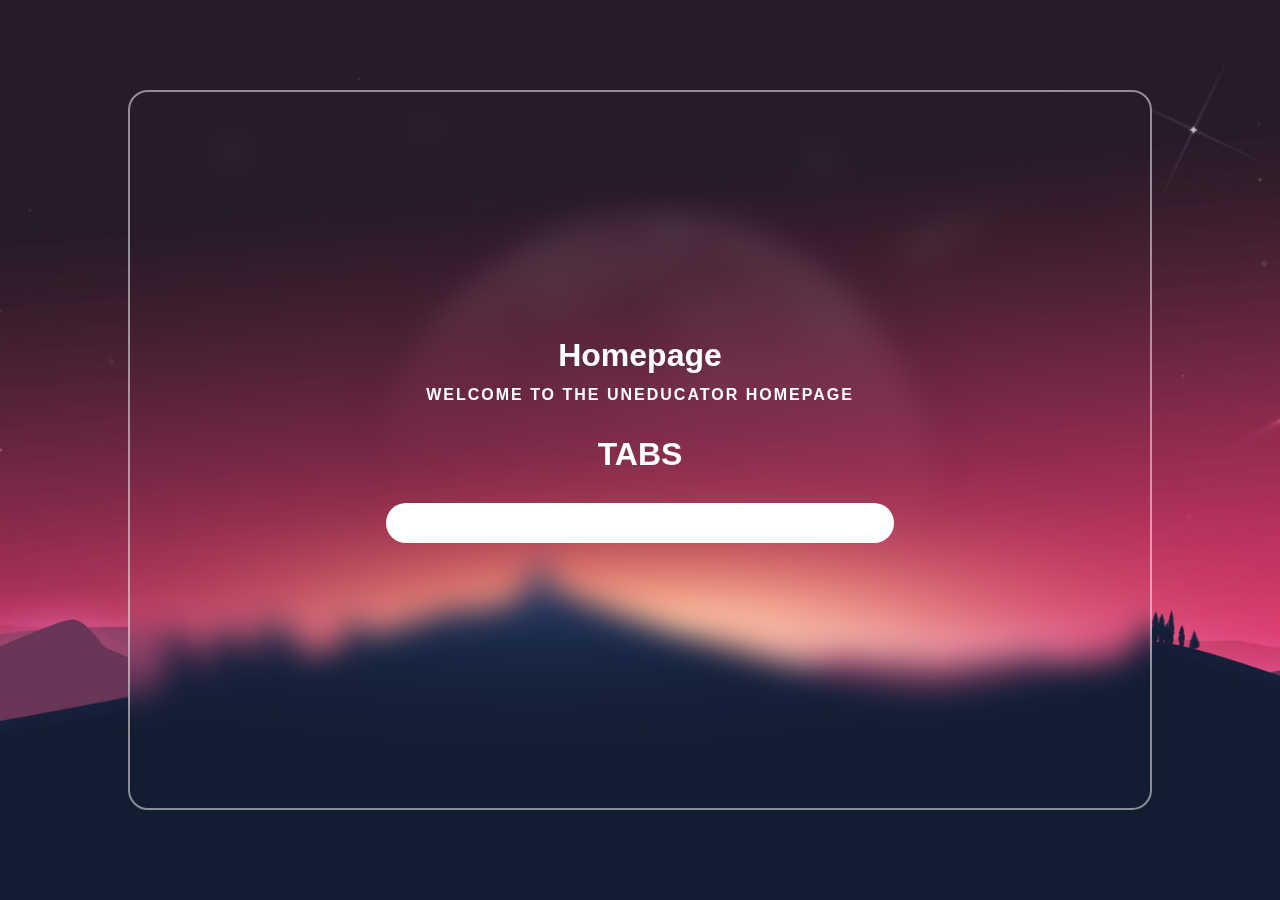
==== homepage/index.html @ d6835842 "e" ====
<!DOCTYPE html>
<html>

<head>
  <meta charset="UTF-8">
  <title img src="logo.png" alt="Logo">Homepage</title>
  <style>
    .button {
      width: 100%;
      height: 40px;
      border-radius: 40px;
      background: #fff;
      border: none;
      outline: none;
      cursor: pointer;
      font-size: 1em;
      font-weight: 600;
    }

    main {
      height: calc(100vh - 60px);
      display: flex;
      flex-direction: column;
      justify-content: center;
      align-items: center;
    }

    * {
      margin: 0;
      padding: 0;
      box-sizing: border-box;
    }

    body {
      background-image: url("background6.jpg");
      background-size: cover;
      font-family: sans-serif;
      display: flex;
      justify-content: center;
      align-items: center;
    }

    @import url('https://fonts.googleapis.com/css2?family=Poppins:wght@500&display=swap');

    * {
      margin: 0;
      padding: 0;
      font-family: 'poppins', sans-serif;
    }

    section {
      display: flex;
      justify-content: center;
      align-items: center;
      min-height: 100vh;
      width: 100%;

      background: url('background6.jpg')no-repeat;
      background-position: center;
      background-size: cover;
    }

    h2 {
      font-size: 2em;
      color: #fff;
      text-align: center;
      height: auto;
    }

    button {
      width: 100%;
      height: 40px;
      border-radius: 40px;
      background: #fff;
      border: none;
      outline: none;
      cursor: pointer;
      font-size: 1em;
      font-weight: 600;
    }

    h1 {
      font-size: 2em;
      color: #fff;
      text-align: center;
      margin-bottom: 30px;
    }

    main p {
      font-size: 18px;
      color: #fff;
      max-width: 600px;
      text-align: center;
      margin-bottom: 40px;
      height: 100%;
    }

    a {
      display: inline-block;
      margin-bottom: 20px;
      padding: 12px 40px;
      color: #ffffff;
      text-transform: uppercase;
      letter-spacing: 2px;
      text-align: center;
      font-weight: bold;
      border-radius: 50px;
      transition: all 0.3s ease-in-out;
    }

    .section_box {
      position: relative;
      width: 80vw;
      height: 80vh;
      background: transparent;
      border: 2px solid rgba(255, 255, 255, 0.5);
      border-radius: 20px;
      backdrop-filter: blur(15px);
      display: flex;
      justify-content: center;
      align-items: center;
      margin: 0 auto;
      box-sizing: border-box;

    }

    .container {
      display: flex;
      flex-direction: column;
      align-items: center;
      justify-content: center;
      height: 100vh;
    }

    h2,
    p {
      width: 100%;
      text-align: center;
    }
  </style>
</head>

<body>
  <section>
    <div class="section_box">
      <div class="container">
        <h2>Homepage</h2>
        <a>Welcome to the uneducator homepage</a>

        <h1 margin-top=60px>TABS</h1>
        <a href="/playpage/" class="button">Games</a>
      </div>
    </div>
  </section>
</body>

</html>
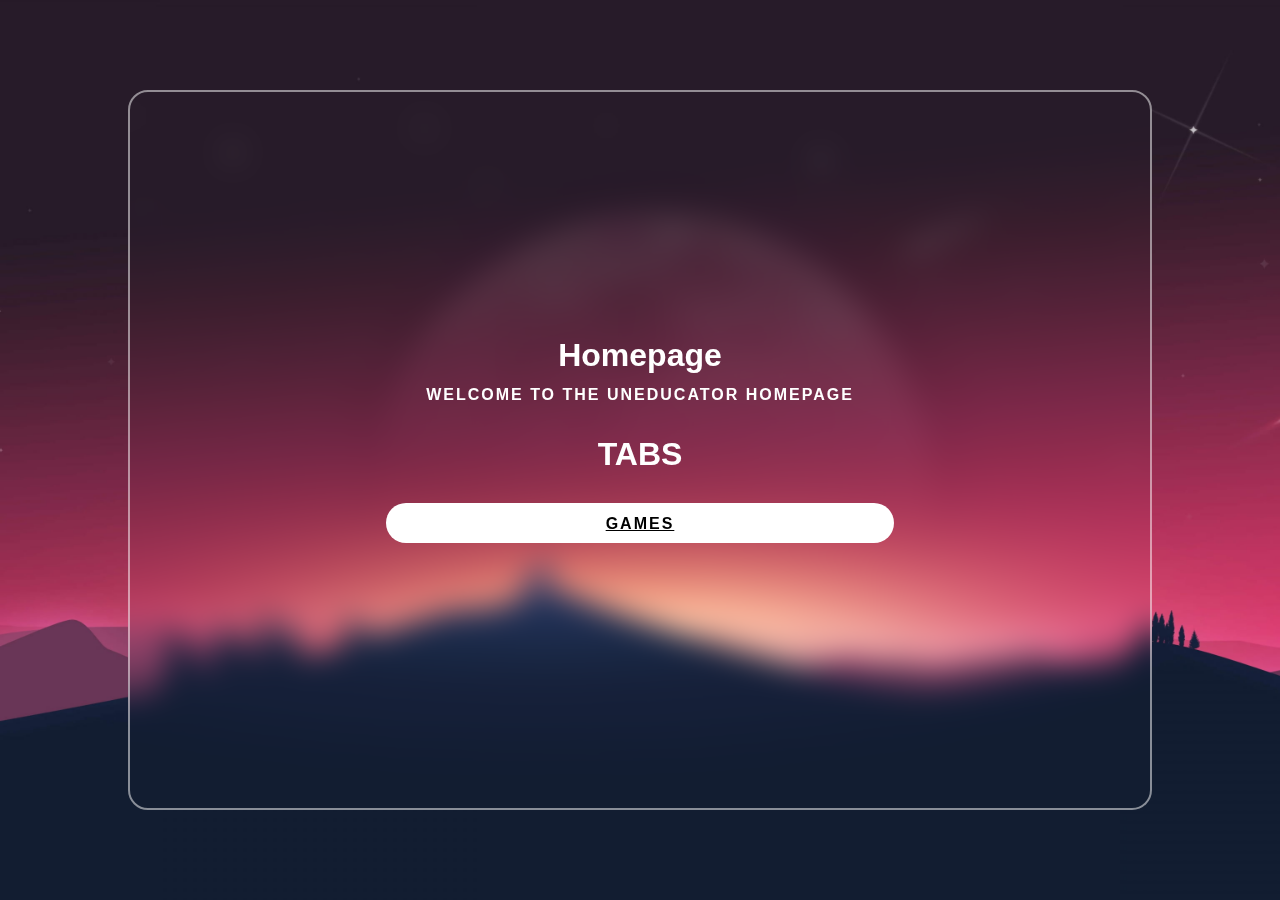
==== commit d28c6c92: "Update index.html" ====
--- a/homepage/index.html
+++ b/homepage/index.html
@@ -15,7 +15,10 @@
       cursor: pointer;
       font-size: 1em;
       font-weight: 600;
+      color: black;
+      /* Add this line to set the text color to black */
     }
+
 
     main {
       height: calc(100vh - 60px);
@@ -148,7 +151,7 @@
         <a>Welcome to the uneducator homepage</a>
 
         <h1 margin-top=60px>TABS</h1>
-        <a href="/playpage/" class="button">Games</a>
+        <a href="/premium/playpage/" class="button">Games</a>
       </div>
     </div>
   </section>
